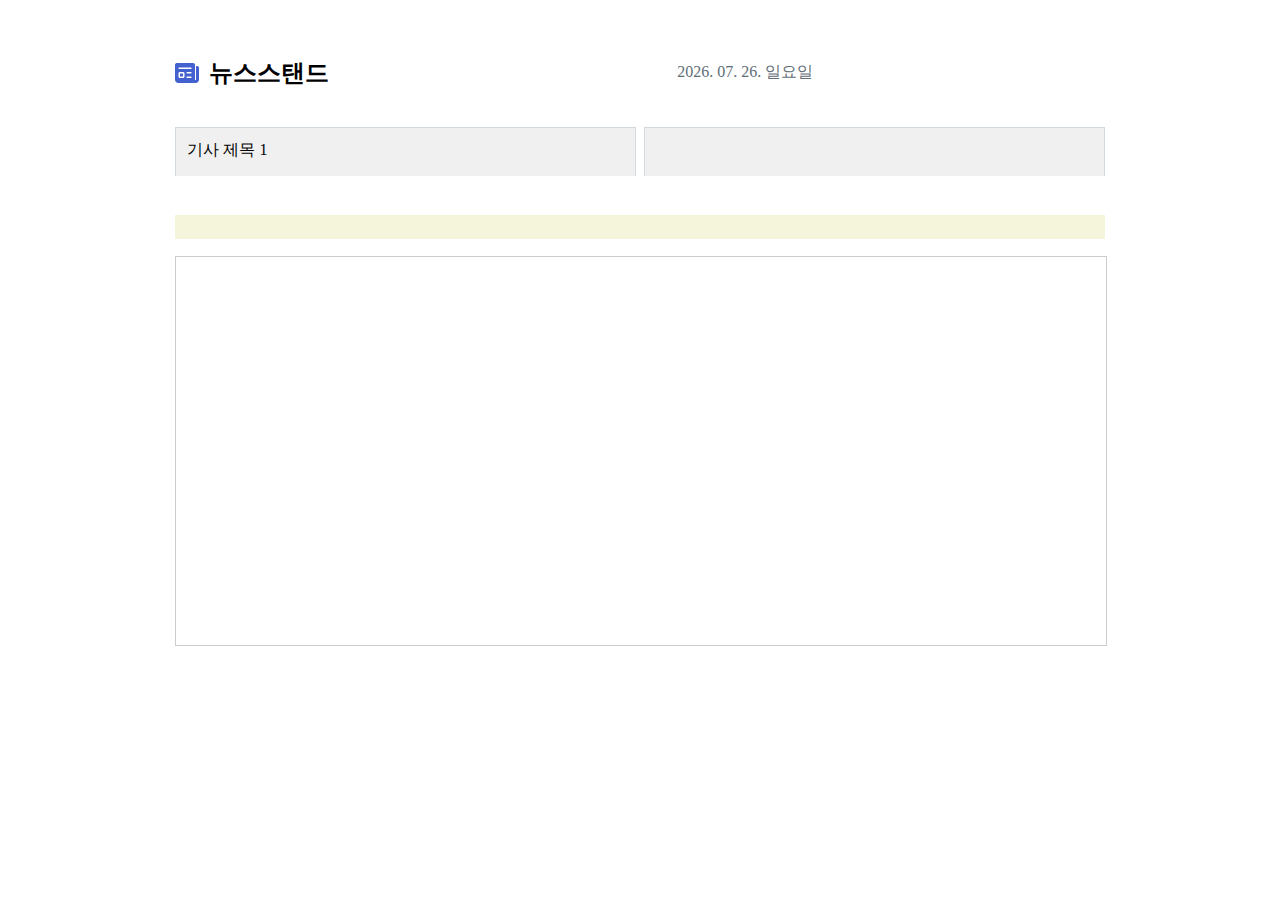
==== index.html @ 01b52c0f "Merge pull request #33 from ueriniuno/master" ====
<!DOCTYPE html>
<html lang="ko">
    <head>
        <meta charset="UTF-8">
        <meta name="viewport" content="width=device-width, initial-scale=1.0">
        <title>Cotato 10th FE Networking</title>
        <link rel="stylesheet" href="src/styles/header.css"> 
        <link rel="stylesheet" href="src/styles/layout.css">
    </head>
    <body>
        <header id="header">
            <div id="header-left"></div>
            <div id="header-right"></div>
        </header>

        <div id="rollingBar">
            <div id="rollingBar-left">
                <ul>

                </ul>
            </div>
            <div id="rollingBar-right">
                <ul>

                </ul>
            </div>
        </div>

        <div id="newsSection">
            <!-- <div id="allMedia">전체 언론사</div>
            <div id="subscribedMedia">내가 구독한 언론사</div> -->
        </div>

        <div id="gridView"></div>

        <script type="module" src="./src/index.js"></script> 
    </body>
</html>
---- src/styles/header.css ----
#header {
    height: 29px;
    margin-top: 58px;
    margin-bottom: 40px;
    display: flex;
    align-items: center;
    justify-content: space-between;
}


#header-left {
    display: flex;
    align-items: center; /*margin-left: 175px; 없앰*/
    width: 50%;
    height: 29px;
}

#header-left img {
    width: 24px;
    height: 24px;
}


#header-left h1 {
    display: flex;
    font-size: 24px;
    margin: 0;
    margin-left: 10px;
}


#header-right {
    display: flex;
    align-items: center;
    width: 60%;
    height: 29px;
}

#header-right div {
    display: flex;
    width: 140px;
    height: 22px;
    font-size: 16px;
    color: #5F6E76;

}
---- src/styles/layout.css ----
body {
    margin: 0;
    padding: 0;
    margin-left: 175px;
}

#rollingBar {
    width: 930px;
    height: 49px;
    margin-bottom: 39px;
    display: flex;
    background-color: #fff;
    justify-content: space-between;
    gap: 8px;
    overflow: hidden;
    display: flex;
}

#rollingBar-left, #rollingBar-right {
    display: flex;
    justify-content: center;
    align-items: center; 
    width: calc(50% - 4px);
    background-color: #f0f0f0;
    height: 100%;
    border: 1px solid var(--border-border-default, #D2DAE0)
}

#rollingBar-left ul,
#rollingBar-right ul {
    list-style-type: none;
    padding: 0;
    margin: 0;
    width: 95%;
    height: 50%;
    display: flex;

    position: relative;
    overflow: hidden;
}


#rollingBar-left li,
#rollingBar-right li {
    position: absolute; 
    opacity: 0; /* 안 보일 때 */
    transition: opacity 1s ease, transform 1s ease;
}

#rollingBar-left li.visible,
#rollingBar-right li.visible {
    opacity: 1; /* 보일 때 */
    transform: translateY(0);
    animation: rollUp 0.3s forwards; 
}

#rollingBar-left li.roll,
#rollingBar-right li.roll {
    transform: translateY(-100%); /* 위로 롤링 */
    opacity: 0;
    animation: rollOut 0.3s forwards;
}


@keyframes rollUp {
    from {
        transform: translateY(100%); /* 아래->위 */
        opacity: 0;
    }
    to {
        transform: translateY(0);
        opacity: 1;
    }
}

@keyframes rollOut {
    from {
        transform: translateY(0);
        opacity: 1;
    }
    to {
        transform: translateY(-100%); /* 위로 사라짐 */
        opacity: 0;
    }
}





#newsSection {
    width: 930px;
    height: 24px;
    background-color: beige;
    top: 208px;
    gap: 0px;
}

#gridView {
    width: 930px;
    height: 388px;
    top: 256px;
    border: 1px solid #ccc;
    position: absolute;
    display: grid;
    grid-template-columns: repeat(3, 1fr);
}
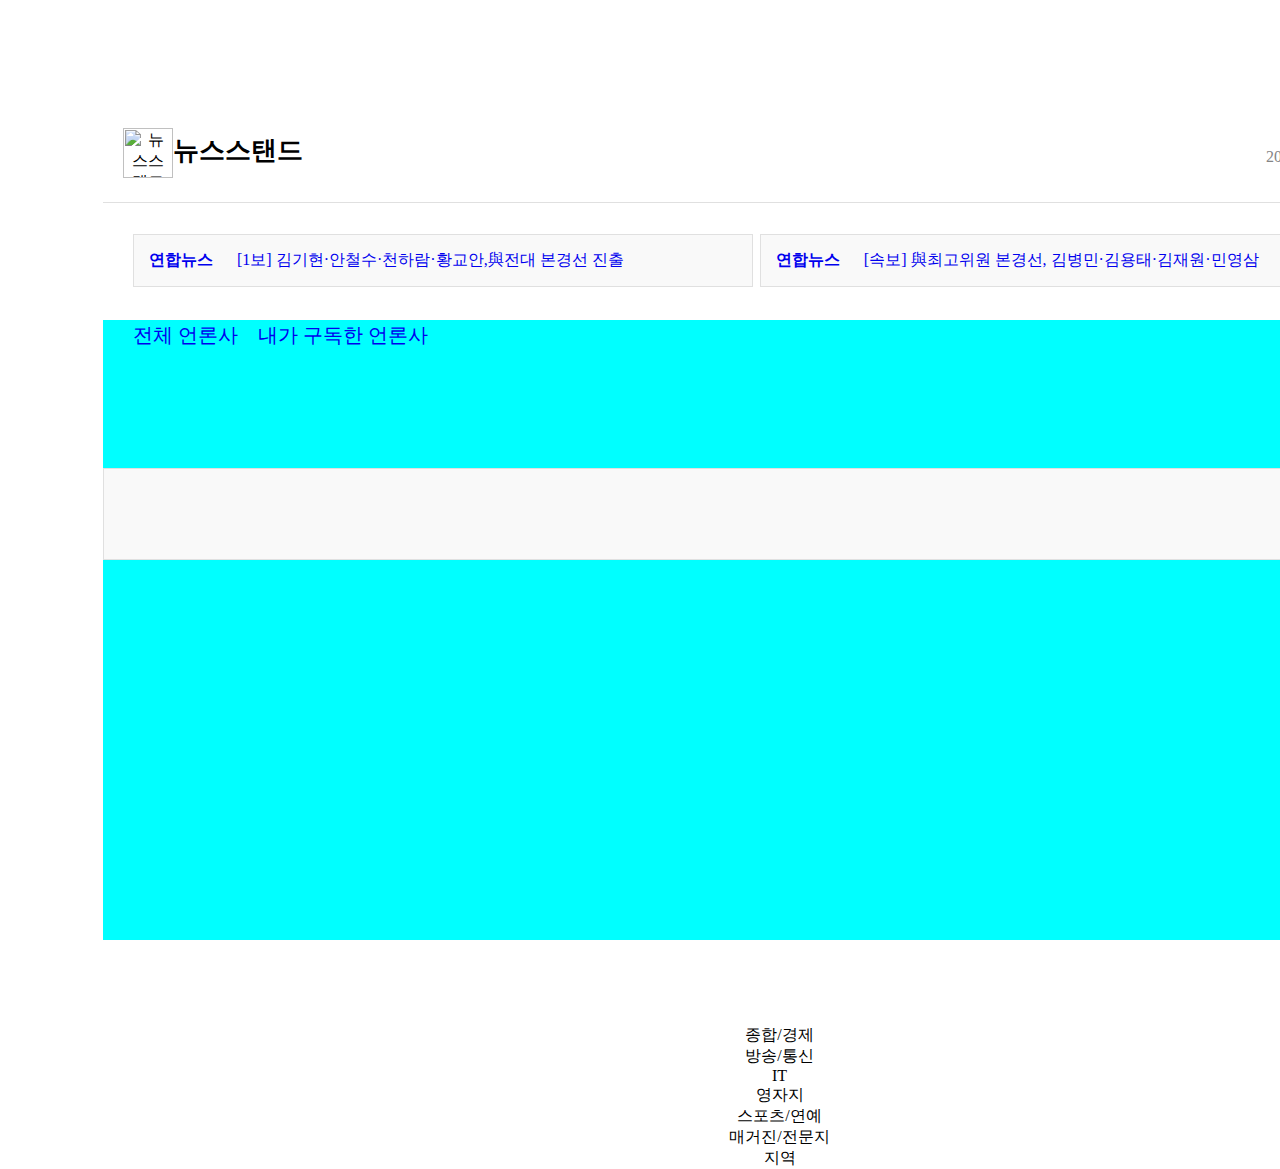
==== commit 8434c614: "배치 수정 전" ====
--- a/index.html
+++ b/index.html
@@ -1,38 +1,91 @@
-<!DOCTYPE html>
-<html lang="ko">
-    <head>
-        <meta charset="UTF-8">
-        <meta name="viewport" content="width=device-width, initial-scale=1.0">
-        <title>Cotato 10th FE Networking</title>
-        <link rel="stylesheet" href="src/styles/header.css"> 
-        <link rel="stylesheet" href="src/styles/layout.css">
-    </head>
-    <body>
-        <header id="header">
-            <div id="header-left"></div>
-            <div id="header-right"></div>
-        </header>
+<html lang="ko"></html>
+<head>
+  <meta charset="UTF-8">
+  <meta http-equiv="X-UA-Compatible" content="IE=edge">
+  <meta name="viewport" content="width=device-width, initial-scale=1.0">
+  <link rel="shortcut icon" type="image/x-icon" href="/favicon.ico">
+  <link href='style.css' rel='stylesheet'>
+  <title>NAVER Newsstand</title>
+</head>
+<body>
 
-        <div id="rollingBar">
-            <div id="rollingBar-left">
-                <ul>
+  <div id="newsstand">
+    <div id="newsstand-header">
+      <div class="left-content">
+        <img src="/icon.png" class="news-icon" alt="뉴스스탠드 아이콘">
+        <a href="#" class="bold">뉴스스탠드</a>
+      </div>
+      <div class="right-content">
+        <a href="#" class="date">2024.09.24.화요일</a>
+      </div>
+    </div>
 
-                </ul>
-            </div>
-            <div id="rollingBar-right">
-                <ul>
+    <div id="newsstand-gray">
+      <div id="content" class="left">
+        <a href="#" class="bold">연합뉴스</a>
+        <a href="#" class="underline">[1보] 김기현·안철수·천하람·황교안,與전대 본경선 진출</a>
+      </div>
+      <div id="content" class="right">
+        <a href="#" class="bold">연합뉴스</a>
+        <a href="#" class="underline">[속보] 與최고위원 본경선, 김병민·김용태·김재원·민영삼</a>
+      </div>
+    </div>
 
-                </ul>
-            </div>
+    <div id="mediacontent">
+      <div id="mediaheader">
+        <div class="left-content">
+          <a href="#" id="all">전체 언론사</a>
+          <a href="#" id="subscribed">내가 구독한 언론사</a>
         </div>
+        <div class="right-content">
+          <button class="view_list"><span>목록보기</span></button>
+          <button class="view_grid"><span>격자보기</span></button>
+        </div>
+      </div>
 
-        <div id="newsSection">
-            <!-- <div id="allMedia">전체 언론사</div>
-            <div id="subscribedMedia">내가 구독한 언론사</div> -->
-        </div>
-
-        <div id="gridView"></div>
-
-        <script type="module" src="./src/index.js"></script> 
-    </body>
+      <div id="newsstand-grid">
+        <div><img src="/MediaCompany/1.png" alt="언론사"></div>
+        <div><img src="/MediaCompany/2.png" alt="언론사"></div>
+        <div><img src="/MediaCompany/3.png" alt="언론사"></div>
+        <div><img src="/MediaCompany/4.png" alt="언론사"></div>
+        <div><img src="/MediaCompany/5.png" alt="언론사"></div>
+        <div><img src="/MediaCompany/6.png" alt="언론사"></div>
+        <div><img src="/MediaCompany/7.png" alt="언론사"></div>
+        <div><img src="/MediaCompany/8.png" alt="언론사"></div>
+        <div><img src="/MediaCompany/9.png" alt="언론사"></div>
+        <div><img src="/MediaCompany/10.png" alt="언론사"></div>
+        <div><img src="/MediaCompany/11.png" alt="언론사"></div>
+        <div><img src="/MediaCompany/12.png" alt="언론사"></div>
+        <div><img src="/MediaCompany/13.png" alt="언론사"></div>
+        <div><img src="/MediaCompany/14.png" alt="언론사"></div>
+        <div><img src="/MediaCompany/15.png" alt="언론사"></div>
+        <div><img src="/MediaCompany/16.png" alt="언론사"></div>
+        <div><img src="/MediaCompany/17.png" alt="언론사"></div>
+        <div><img src="/MediaCompany/18.png" alt="언론사"></div>
+        <div><img src="/MediaCompany/19.png" alt="언론사"></div>
+        <div><img src="/MediaCompany/20.png" alt="언론사"></div>
+        <div><img src="/MediaCompany/21.png" alt="언론사"></div>
+        <div><img src="/MediaCompany/22.png" alt="언론사"></div>
+        <div><img src="/MediaCompany/23.png" alt="언론사"></div>
+        <div><img src="/MediaCompany/24.png" alt="언론사"></div>
+      </div>
+    </div>
+    <div id="listcontent"></div>
+      <nav>
+        <ul>
+          <li><a>종합/경제</a></li>
+          <li><a>방송/통신</a></li>
+          <li><a>IT</a></li>
+          <li><a>영자지</a></li>
+          <li><a>스포츠/연예</a></li>
+          <li><a>매거진/전문지</a></li>
+          <li><a>지역</a></li>
+        </ul>
+      </nav>
+      <div id="content">
+        
+      </div>
+    </div>
+  </div>
+</body>
 </html>--- a/style.css
+++ b/style.css
@@ -0,0 +1,199 @@
+html, body {
+  margin: 0;
+  padding: 0;
+}
+#newsstand {
+  width: 1715px;
+  height: 968px;
+  flex-shrink: 0;
+  text-align: center; 
+  display: inline-block;
+  margin-top: 56;
+  margin-bottom: 56;
+  margin-left: -98;
+  margin-right: -99;
+  position: relative; /* 자식 요소가 absolute로 배치될 수 있도록 함 */
+}
+#newsstand a:visited {
+  color: inherit;
+}
+#newsstand a{
+  text-decoration: none;
+}
+
+
+
+#newsstand-header {
+  width: 1307px;
+  height: 104px;
+  margin-top: 42px;
+  margin-left: 201px;
+  margin-right: 207px;
+  margin-bottom: 822px;
+  flex-shrink: 0;
+  display: flex;
+  justify-content: space-between;
+  align-items: center;
+  border-bottom: 1px solid #e0e0e0;
+  background-color: #fff;
+}
+#newsstand-header .left-content {
+  justify-content: flex-start;
+  display: flex;
+  align-items: center;
+}
+#newsstand-header .bold{
+  font-weight: bold;
+  color: black;
+  font-size: 1.6rem;
+}
+#newsstand-header .left-content .news-icon{
+  margin-left: 20;
+  margin-top: 5;
+  height: auto;
+}
+#newsstand-header .right-content {
+  justify-content: flex-end;
+  margin-right: 20;
+  margin-top: 15;
+  display: flex;
+  align-items: center;
+}
+#newsstand-header .date{
+  font-size: 1rem;
+  color: #858585;
+}
+
+
+
+#newsstand-gray {
+  width: 1307px;
+  height: 104px;
+  position: absolute; /* 부모 요소에 대해 절대 위치 */
+  flex-shrink: 0;
+  text-align: center; 
+  /*background-color: aqua;*/
+  top: 152;
+  left: 201;
+  right: 207;
+  bottom: 712;
+  display: flex; /* Flexbox를 사용하여 가로 정렬 */
+  justify-content: space-between; /* 두 요소 사이에 공간을 배분 */
+  align-items: center; /* 세로 축에서 중앙 정렬 */
+}
+#newsstand-gray #content{
+  text-align: left;
+  border: 1px solid #e0e0e0; /* 박스를 위한 테두리 */
+  padding: 15px; /* 내부 여백을 설정하여 텍스트와 박스 사이에 공간을 만듦 */
+  background-color: #f9f9f9; /* 배경 색상 설정 (연한 회색) */
+  width: 45%; /* 항목의 너비를 설정하여 두 항목이 균등하게 배치되도록 함 */
+}
+#newsstand-gray .left{
+  margin-left: 30;
+}
+#newsstand-gray .right{
+  margin-right: 30;
+}
+#newsstand-gray .bold{
+  font-weight: bold;
+}
+#newsstand-gray .underline {
+  text-decoration: none;
+  margin-left: 20;
+}
+#newsstand-gray .underline:hover {
+  text-decoration: underline;
+}
+
+#mediacontent {
+  width: 1305px;
+  height: 620px;
+  flex-shrink: 0;
+  position: absolute;
+  text-align: center; 
+  display: inline-block;
+  top: 264;
+  left: 201;
+  right: 209;
+  bottom: 84;
+  background-color: aqua;
+}
+#mediaheader {
+  display: flex; /* Flexbox로 자식 요소를 가로로 배치 */
+  justify-content: space-between; /* 좌우로 요소 배치 및 간격 설정 */
+  align-items: center; /* 세로 중앙 정렬 */
+}
+#mediacontent .left-content {
+  justify-content: flex-start;
+  display: flex;
+  align-items: center;
+  margin-left: 30;
+  font-size: 20;
+
+}
+#mediacontent .right-content {
+  justify-content: flex-end;
+  display: flex;
+  align-items: center;
+  margin-right: 30;
+}
+#subscribed {
+  margin-left: 20;
+}
+.view_grid {
+  margin-left: 20;
+  background-image: url('/view_grid.png'); /* 배경 이미지 설정 */
+  background-size: cover; /* 이미지를 버튼 크기에 맞춤 */
+  width: 30px; /* 버튼의 너비 설정 */
+  height: 30px; /* 버튼의 높이 설정 */
+  border: none; /* 기본 버튼 테두리 제거 */
+  color: transparent; /* 텍스트 숨김 */
+  font-size: 0; /* 텍스트 크기 숨김 */
+}
+.view_list {
+  background-image: url('/view_list.png'); /* 배경 이미지 설정 */
+  background-size: cover; /* 이미지를 버튼 크기에 맞춤 */
+  width: 30px; /* 버튼의 너비 설정 */
+  height: 30px; /* 버튼의 높이 설정 */
+  border: none; /* 기본 버튼 테두리 제거 */
+  color: transparent; /* 텍스트 숨김 */
+  font-size: 0; /* 텍스트 크기 숨김 */
+}
+
+
+
+
+
+#newsstand-grid {
+  display: none; /* 그리드 잠깐 숨기기 */
+  height : 450px;
+  width : 1245px;
+  grid-template-rows: 112.5px 112.5px 112.5px 112.5px;
+  grid-template-columns: 207.5px 207.5px 207.5px 207.5px 207.5px 207.5px;
+  margin-top: 30;
+  margin-left: 30;
+  /*background-color: aqua;*/
+}
+#newsstand-grid div {
+  border: 1px solid #ccc; /* 각 셀에 회색 테두리 추가 */
+  width: 100%;  /* 셀이 부모 컨테이너에서 차지하는 전체 너비 */
+  height: 100%; /* 셀이 부모 컨테이너에서 차지하는 전체 높이 */
+  display: flex;
+  align-items: center; /* 세로 중앙 정렬 */
+  justify-content: center; /* 가로 중앙 정렬 */
+}
+.news-icon {
+  width: 50px; 
+  height: 50px;
+}
+
+#listcontent{
+  position: absolute;
+  width: 1247px;
+  height: 60px;
+  border: 1px solid #e0e0e0; /* 박스를 위한 테두리 */
+  padding: 15px; /* 내부 여백을 설정하여 텍스트와 박스 사이에 공간을 만듦 */
+  background-color: #f9f9f9; /* 배경 색상 설정 (연한 회색) */
+  margin-top: -557;
+  margin-left: 201;
+}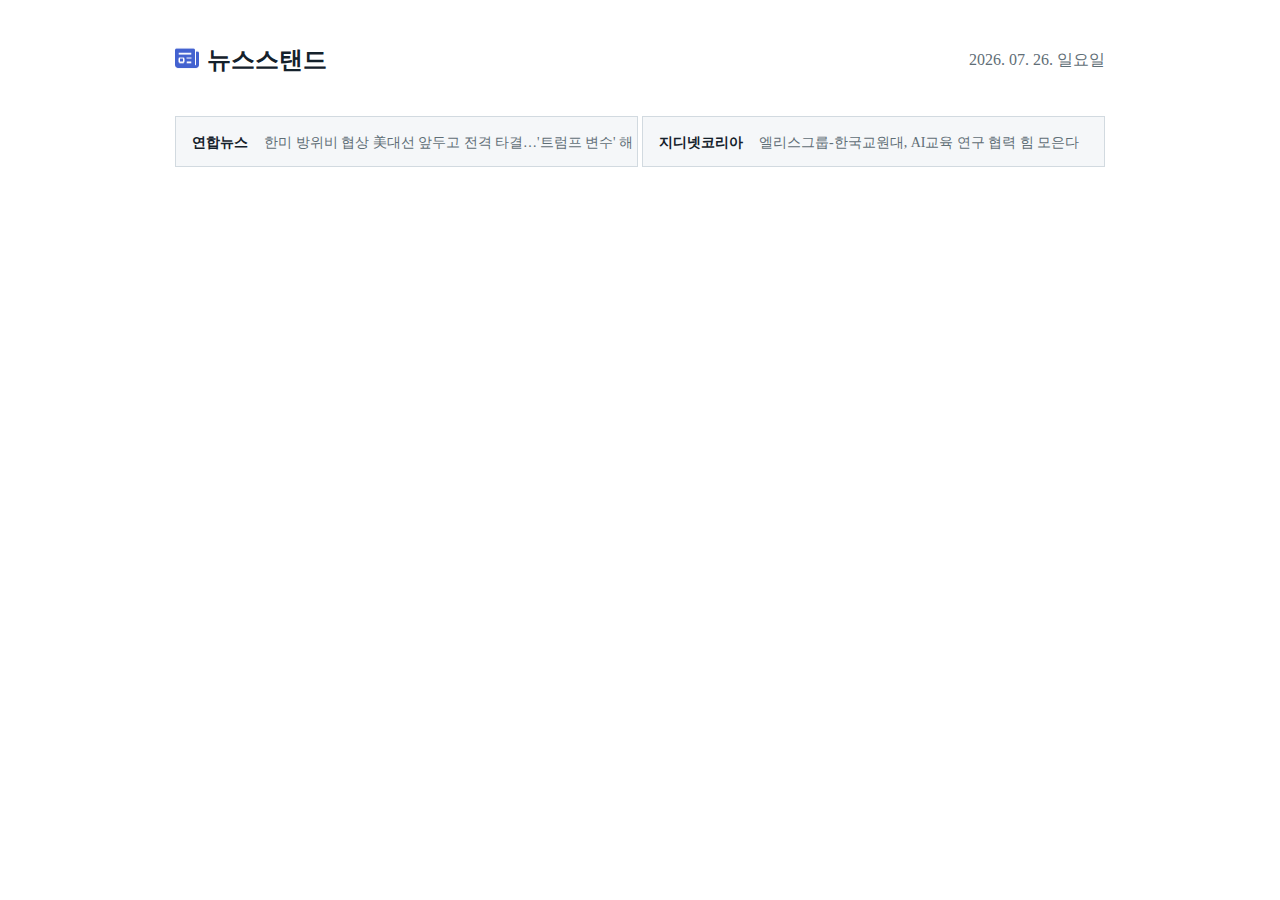
==== commit 195d8023: "Merge pull request #39 from siiion/master" ====
--- a/index.html
+++ b/index.html
@@ -1,91 +1,28 @@
-<html lang="ko"></html>
-<head>
-  <meta charset="UTF-8">
-  <meta http-equiv="X-UA-Compatible" content="IE=edge">
-  <meta name="viewport" content="width=device-width, initial-scale=1.0">
-  <link rel="shortcut icon" type="image/x-icon" href="/favicon.ico">
-  <link href='style.css' rel='stylesheet'>
-  <title>NAVER Newsstand</title>
-</head>
-<body>
-
-  <div id="newsstand">
-    <div id="newsstand-header">
-      <div class="left-content">
-        <img src="/icon.png" class="news-icon" alt="뉴스스탠드 아이콘">
-        <a href="#" class="bold">뉴스스탠드</a>
+<!DOCTYPE html>
+<html lang="ko">
+  <head>
+    <meta charset="UTF-8" />
+    <title>10th-FE-Networking-1</title>
+    <link rel="stylesheet" href="src/css/style.css" />
+  </head>
+  <body>
+    <header>
+      <div class="logo-title">
+        <div class="logo">
+          <img src="src/assets/images/newspaper.png" alt="logo" />
+        </div>
+        <div class="title">뉴스스탠드</div>
       </div>
-      <div class="right-content">
-        <a href="#" class="date">2024.09.24.화요일</a>
+      <div class="date" id="current-date"></div>
+    </header>
+    <section class="auto-rolling-news-bar">
+      <div class="auto-rolling-news">
+        <ul id="news-1-contents"></ul>
       </div>
-    </div>
-
-    <div id="newsstand-gray">
-      <div id="content" class="left">
-        <a href="#" class="bold">연합뉴스</a>
-        <a href="#" class="underline">[1보] 김기현·안철수·천하람·황교안,與전대 본경선 진출</a>
+      <div class="auto-rolling-news">
+        <ul id="news-2-contents"></ul>
       </div>
-      <div id="content" class="right">
-        <a href="#" class="bold">연합뉴스</a>
-        <a href="#" class="underline">[속보] 與최고위원 본경선, 김병민·김용태·김재원·민영삼</a>
-      </div>
-    </div>
-
-    <div id="mediacontent">
-      <div id="mediaheader">
-        <div class="left-content">
-          <a href="#" id="all">전체 언론사</a>
-          <a href="#" id="subscribed">내가 구독한 언론사</a>
-        </div>
-        <div class="right-content">
-          <button class="view_list"><span>목록보기</span></button>
-          <button class="view_grid"><span>격자보기</span></button>
-        </div>
-      </div>
-
-      <div id="newsstand-grid">
-        <div><img src="/MediaCompany/1.png" alt="언론사"></div>
-        <div><img src="/MediaCompany/2.png" alt="언론사"></div>
-        <div><img src="/MediaCompany/3.png" alt="언론사"></div>
-        <div><img src="/MediaCompany/4.png" alt="언론사"></div>
-        <div><img src="/MediaCompany/5.png" alt="언론사"></div>
-        <div><img src="/MediaCompany/6.png" alt="언론사"></div>
-        <div><img src="/MediaCompany/7.png" alt="언론사"></div>
-        <div><img src="/MediaCompany/8.png" alt="언론사"></div>
-        <div><img src="/MediaCompany/9.png" alt="언론사"></div>
-        <div><img src="/MediaCompany/10.png" alt="언론사"></div>
-        <div><img src="/MediaCompany/11.png" alt="언론사"></div>
-        <div><img src="/MediaCompany/12.png" alt="언론사"></div>
-        <div><img src="/MediaCompany/13.png" alt="언론사"></div>
-        <div><img src="/MediaCompany/14.png" alt="언론사"></div>
-        <div><img src="/MediaCompany/15.png" alt="언론사"></div>
-        <div><img src="/MediaCompany/16.png" alt="언론사"></div>
-        <div><img src="/MediaCompany/17.png" alt="언론사"></div>
-        <div><img src="/MediaCompany/18.png" alt="언론사"></div>
-        <div><img src="/MediaCompany/19.png" alt="언론사"></div>
-        <div><img src="/MediaCompany/20.png" alt="언론사"></div>
-        <div><img src="/MediaCompany/21.png" alt="언론사"></div>
-        <div><img src="/MediaCompany/22.png" alt="언론사"></div>
-        <div><img src="/MediaCompany/23.png" alt="언론사"></div>
-        <div><img src="/MediaCompany/24.png" alt="언론사"></div>
-      </div>
-    </div>
-    <div id="listcontent"></div>
-      <nav>
-        <ul>
-          <li><a>종합/경제</a></li>
-          <li><a>방송/통신</a></li>
-          <li><a>IT</a></li>
-          <li><a>영자지</a></li>
-          <li><a>스포츠/연예</a></li>
-          <li><a>매거진/전문지</a></li>
-          <li><a>지역</a></li>
-        </ul>
-      </nav>
-      <div id="content">
-        
-      </div>
-    </div>
-  </div>
-</body>
-</html>+    </section>
+    <script type="module" src="src/js/app.js"></script>
+  </body>
+</html>
--- a/src/css/style.css
+++ b/src/css/style.css
@@ -0,0 +1,104 @@
+header {
+  width: 930px;
+  height: 104px;
+  margin: 4px auto;
+  display: flex;
+  justify-content: space-between;
+  align-items: center;
+}
+
+.logo-title {
+  display: flex;
+  align-items: center;
+}
+
+.logo img {
+  width: 24px;
+  height: 24px;
+  margin-right: 8px;
+}
+
+.title {
+  color: #14212b;
+  font-size: 24px;
+  font-style: normal;
+  font-weight: 700;
+  line-height: normal;
+}
+
+.date {
+  color: #5f6e76;
+  font-size: 16px;
+  font-style: normal;
+  font-weight: 500;
+  line-height: 22px;
+}
+
+.auto-rolling-news-bar {
+  display: flex;
+  margin: 0 auto;
+  width: 930px;
+  height: 49px;
+  justify-content: space-between;
+}
+
+.auto-rolling-news {
+  display: flex;
+  width: 461px;
+  height: 49px;
+  background-color: #f5f7f9;
+  border: 1px solid #d2dae0;
+  overflow: hidden;
+  flex-direction: column;
+}
+
+.auto-rolling-news ul {
+  position: relative;
+  list-style: none;
+  padding-left: 16px;
+  height: 49px;
+  overflow: hidden;
+}
+
+.auto-rolling-news li {
+  position: absolute;
+  top: 51px;
+  left: 0;
+  width: 100%;
+  height: 51px;
+  transition: top 0.5s ease;
+}
+
+.auto-rolling-news li.current {
+  top: 0;
+}
+
+.auto-rolling-news li.prev {
+  top: 49px;
+}
+
+.auto-rolling-news li.next {
+  top: -49px;
+}
+
+.press {
+  color: #14212b;
+  font-size: 14px;
+  font-style: normal;
+  font-weight: 700;
+  line-height: normal;
+  margin-left: 16px;
+}
+
+.headline {
+  color: #5f6e76;
+  font-size: 14px;
+  font-style: normal;
+  font-weight: 500;
+  line-height: normal;
+  margin-left: 16px;
+}
+
+.underline {
+  text-decoration: underline;
+}
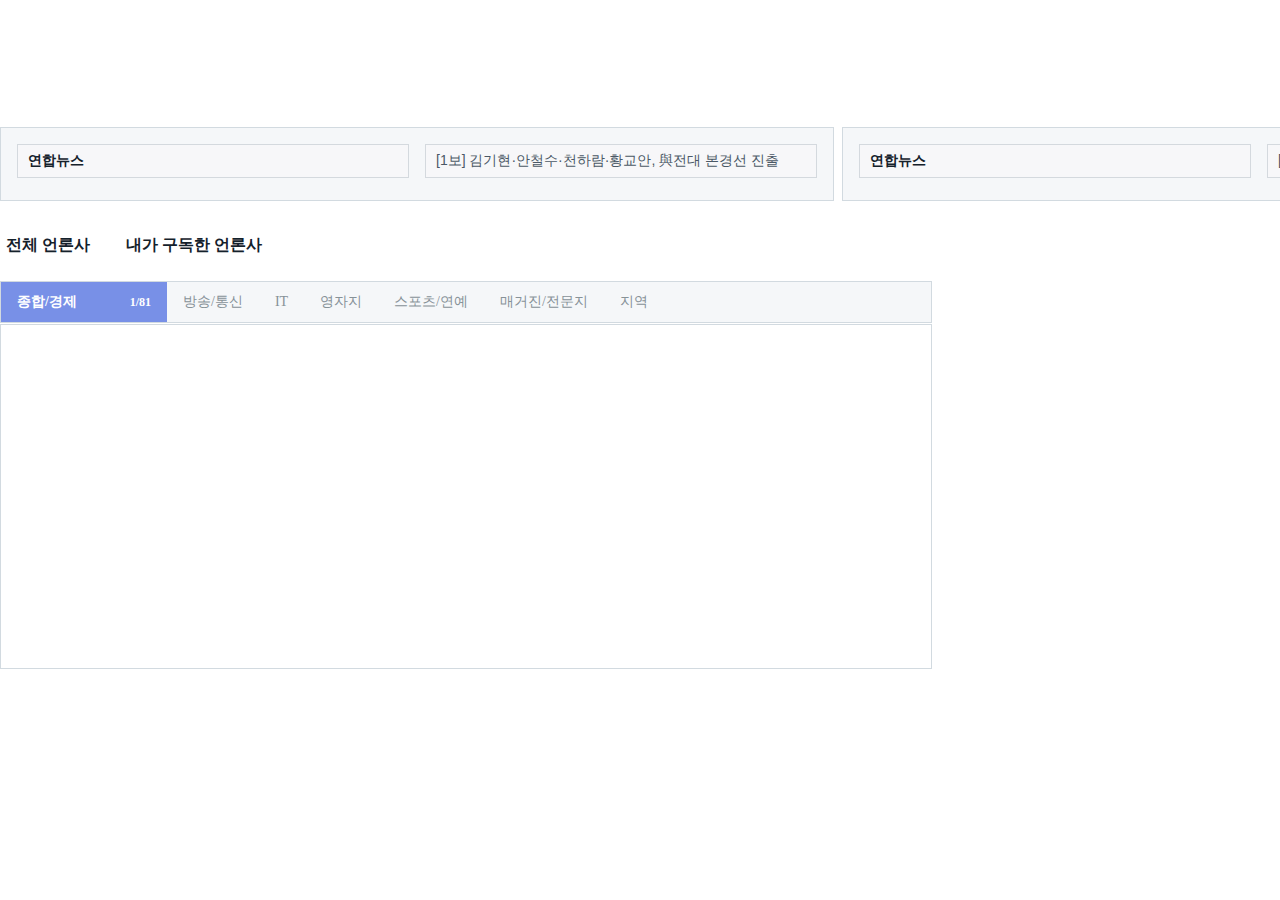
==== commit 6d4590df: "Merge pull request #40 from ahnsui/master" ====
--- a/index.html
+++ b/index.html
@@ -1,28 +1,39 @@
 <!DOCTYPE html>
-<html lang="ko">
+<html lang="en">
   <head>
     <meta charset="UTF-8" />
-    <title>10th-FE-Networking-1</title>
-    <link rel="stylesheet" href="src/css/style.css" />
+    <meta name="viewport" content="width=device-width, initial-scale=1.0" />
+    <link rel="stylesheet" href="src/styles/main.css" />
+    <link rel="stylesheet" href="src/styles/components.css" />
+    <title>Newsstand Clone Coding Project</title>
   </head>
+
   <body>
-    <header>
-      <div class="logo-title">
-        <div class="logo">
-          <img src="src/assets/images/newspaper.png" alt="logo" />
+    <div id="container">
+      <header id="header">
+        <div id="iconTitleWrapper"></div>
+        <div id="dateWrapper"></div>
+      </header>
+
+      <section class="newsBarWrapper">
+        <article id="newsBar1"></article>
+        <article id="newsBar2"></article>
+      </section>
+
+      <div id="contentHeader">
+        <div id="tabWrapper"></div>
+        <div id="viewerWrapper"></div>
+      </div>
+
+      <section id="newsListWrapper">
+        <div id="fieldTabWrapper"></div>
+        <div id="pressNews">
+          <article id="pressInfo"></article>
+          <article id="news"></article>
         </div>
-        <div class="title">뉴스스탠드</div>
-      </div>
-      <div class="date" id="current-date"></div>
-    </header>
-    <section class="auto-rolling-news-bar">
-      <div class="auto-rolling-news">
-        <ul id="news-1-contents"></ul>
-      </div>
-      <div class="auto-rolling-news">
-        <ul id="news-2-contents"></ul>
-      </div>
-    </section>
-    <script type="module" src="src/js/app.js"></script>
+      </section>
+    </div>
+
+    <script type="module" src="index.js"></script>
   </body>
 </html>
--- a/src/styles/main.css
+++ b/src/styles/main.css
@@ -0,0 +1,19 @@
+@import url("header.css");
+@import url("list.css");
+@import url("headLine.css");
+
+#app {
+    width: 100vw;
+    height: 100vh;
+    margin: 0;
+    padding: 0;
+    display: flex;
+    flex-direction: column;
+    justify-content: center;
+    align-items: center;
+    gap: 10px;
+}
+body {
+    margin: 0px;
+    display: flex;
+}--- a/src/styles/components.css
+++ b/src/styles/components.css
@@ -0,0 +1,225 @@
+/* header */
+#header {
+  display: flex;
+  justify-content: space-between;
+  align-items: center;
+  margin: 58px 0 40px 0;
+}
+
+#iconTitleWrapper {
+  display: inline-flex;
+  align-items: center;
+  gap: 8px;
+}
+
+#iconTitleWrapper img {
+  width: 24px;
+  height: 24px;
+  flex-shrink: 0;
+}
+
+#iconTitleWrapper h2 {
+  color: #14212b;
+
+  /* display-bold24 */
+  font-family: "Pretendard Variable";
+  font-size: 24px;
+  font-style: normal;
+  font-weight: 700;
+  line-height: normal;
+  margin: 0;
+}
+
+#dateWrapper h3 {
+  color: #5f6e76;
+
+  /* display-medium16 */
+  font-family: "Pretendard Variable";
+  font-size: 16px;
+  font-style: normal;
+  font-weight: 500;
+  line-height: 22px; /* 137.5% */
+  margin: 0;
+}
+
+/* newsBar */
+.newsBarWrapper {
+  display: flex;
+  align-items: flex-start;
+  gap: 8px;
+  margin-bottom: 32px;
+  cursor: pointer;
+}
+
+#newsBar1,
+#newsBar2 {
+  display: flex;
+  padding: 16px;
+  align-items: flex-start;
+  gap: 16px;
+  flex: 1 0 0;
+
+  border: 1px solid #d2dae0;
+  background-color: #f5f7f9;
+
+  /* display-bold14 */
+  font-family: "Pretendard Variable";
+  font-size: 14px;
+  font-style: normal;
+  line-height: normal;
+
+  color: #4b5966;
+}
+
+#newsCompany {
+  color: #14212b;
+  font-weight: 700;
+}
+
+#newsBarTitle {
+  font-weight: 500;
+}
+
+#newsBarTitle:hover {
+  text-decoration-line: underline;
+}
+
+/* contentHeader */
+#contentHeader {
+  display: flex;
+  justify-content: space-between;
+  align-items: center;
+  height: 24px;
+  margin-bottom: 24px;
+}
+
+#tabWrapper {
+  display: flex;
+  align-items: center;
+  gap: 24px;
+}
+
+#tabWrapper button {
+  color: #14212b;
+
+  /* selected-bold16 */
+  font-family: "Pretendard Variable";
+  font-size: 16px;
+  font-style: normal;
+  font-weight: 700;
+  line-height: normal;
+
+  background: none;
+  border: none;
+}
+
+#viewerWrapper {
+  display: flex;
+  justify-content: center;
+  align-items: flex-start;
+  gap: 8px;
+}
+
+/* newsThumb */
+#newsListWrapper {
+  display: flex;
+  height: 388px;
+  flex-direction: column;
+  align-items: flex-start;
+  gap: 1px;
+  flex-shrink: 0;
+}
+
+#fieldTabWrapper {
+  display: flex;
+  width: 930px;
+  height: 8px;
+  padding: 16px 0px;
+  align-items: center;
+  border: 1px solid #d2dae0;
+  background-color: #f5f7f9;
+}
+
+#categoryBtn {
+  cursor: pointer;
+
+  display: flex;
+  height: 40px;
+  padding: 0px 16px;
+  align-items: center;
+  gap: 8px;
+
+  color: #879298;
+
+  /* available-medium14 */
+  font-family: "Pretendard Variable";
+  font-size: 14px;
+  font-style: normal;
+  font-weight: 500;
+  line-height: normal;
+
+  background: none;
+  border: none;
+}
+
+#categoryBtn #countText {
+  display: none;
+}
+
+#categoryBtn_selected {
+  display: flex;
+  justify-content: space-between;
+  width: 166px;
+  height: 40px;
+  padding: 0px 16px;
+  align-items: center;
+  gap: 8px;
+  flex-shrink: 0;
+  background-color: #7890e7;
+  border: none;
+
+  color: #fff;
+
+  /* selected-bold14 */
+  font-family: "Pretendard Variable";
+  font-size: 14px;
+  font-style: normal;
+  font-weight: 700;
+  line-height: normal;
+}
+
+#categoryBtn_selected #countText {
+  color: #fff;
+
+  /* display-bold12 */
+  font-family: "Pretendard Variable";
+  font-size: 12px;
+  font-style: normal;
+  font-weight: 700;
+  line-height: normal;
+}
+
+#pressNews {
+  display: flex;
+  width: 882px;
+  height: 300px;
+  padding: 24px;
+  flex-direction: column;
+  align-items: flex-start;
+  gap: 16px;
+  border: 1px solid #d2dae0;
+}
+
+#pressInfo {
+  display: flex;
+  align-items: center;
+  gap: 16px;
+  align-self: stretch;
+}
+
+#news {
+  display: flex;
+  align-items: flex-start;
+  gap: 32px;
+  align-self: stretch;
+}
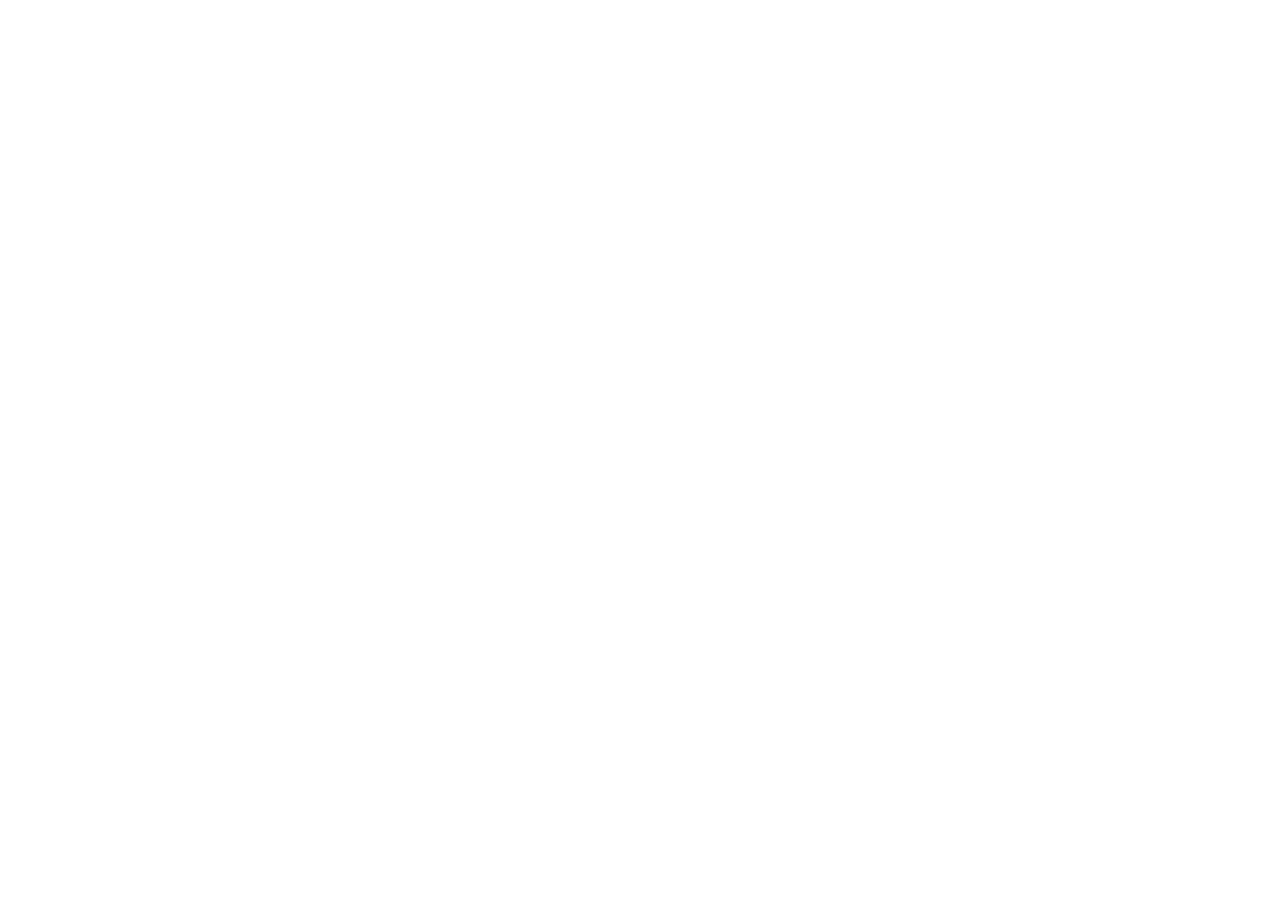
==== commit 61baa277: "Merge pull request #41 from yongaricode/master" ====
--- a/index.html
+++ b/index.html
@@ -2,38 +2,12 @@
 <html lang="en">
   <head>
     <meta charset="UTF-8" />
+    <link rel="stylesheet" href="src/styles/index.css" />
     <meta name="viewport" content="width=device-width, initial-scale=1.0" />
-    <link rel="stylesheet" href="src/styles/main.css" />
-    <link rel="stylesheet" href="src/styles/components.css" />
-    <title>Newsstand Clone Coding Project</title>
+    <title>뉴스 스탠드</title>
   </head>
-
   <body>
-    <div id="container">
-      <header id="header">
-        <div id="iconTitleWrapper"></div>
-        <div id="dateWrapper"></div>
-      </header>
-
-      <section class="newsBarWrapper">
-        <article id="newsBar1"></article>
-        <article id="newsBar2"></article>
-      </section>
-
-      <div id="contentHeader">
-        <div id="tabWrapper"></div>
-        <div id="viewerWrapper"></div>
-      </div>
-
-      <section id="newsListWrapper">
-        <div id="fieldTabWrapper"></div>
-        <div id="pressNews">
-          <article id="pressInfo"></article>
-          <article id="news"></article>
-        </div>
-      </section>
-    </div>
-
-    <script type="module" src="index.js"></script>
+    <div id="app"></div>
+    <script type="module" src="src/index.js"></script>
   </body>
 </html>
--- a/src/styles/index.css
+++ b/src/styles/index.css
@@ -0,0 +1,24 @@
+@import url("CategoryBar.css");
+@import url("Header.css");
+@import url("RollingNews.css");
+
+body {
+  width: 1280px;
+  margin: 0 auto;
+}
+
+#news-container {
+  display: flex; /* 가로로 정렬 */
+  gap: 8px;
+  width: 930px;
+  margin: 0 auto;
+  margin-bottom: 32px;
+}
+
+#news-list {
+  border: 1px solid;
+  border-color: red;
+  width: 930px;
+  margin: 0 auto;
+  height: 388px;
+}
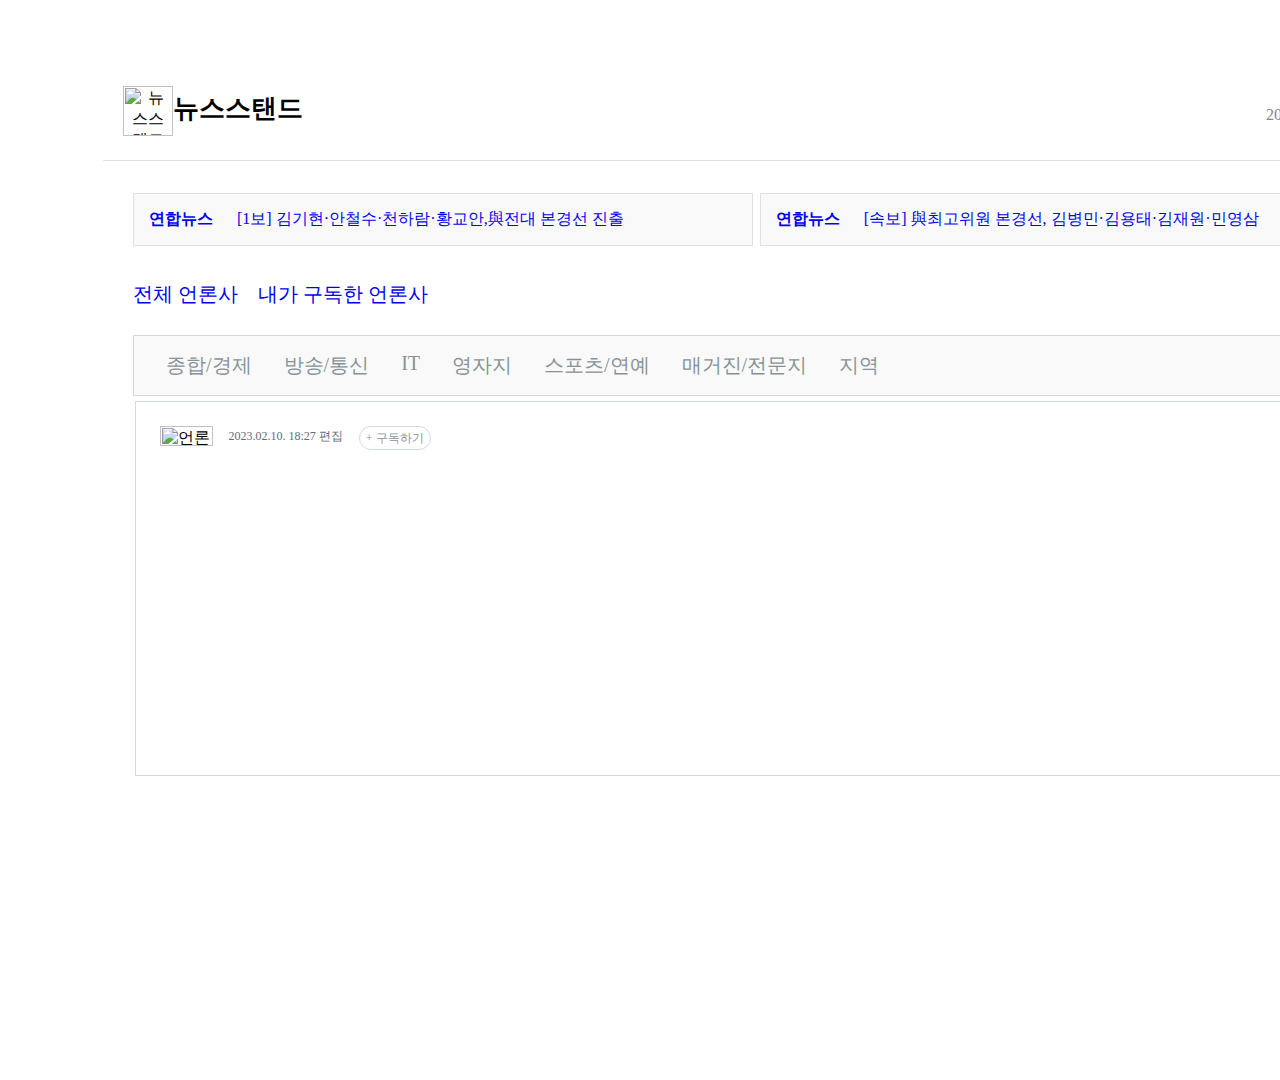
==== commit 45802b61: "리스트보기 구조 - 네비게이션 바 구현" ====
--- a/index.html
+++ b/index.html
@@ -1,13 +1,94 @@
-<!DOCTYPE html>
-<html lang="en">
-  <head>
-    <meta charset="UTF-8" />
-    <link rel="stylesheet" href="src/styles/index.css" />
-    <meta name="viewport" content="width=device-width, initial-scale=1.0" />
-    <title>뉴스 스탠드</title>
-  </head>
-  <body>
-    <div id="app"></div>
-    <script type="module" src="src/index.js"></script>
-  </body>
-</html>
+<html lang="ko"></html>
+<head>
+  <meta charset="UTF-8">
+  <meta http-equiv="X-UA-Compatible" content="IE=edge">
+  <meta name="viewport" content="width=device-width, initial-scale=1.0">
+  <link rel="shortcut icon" type="image/x-icon" href="/favicon.ico">
+  <link href='style.css' rel='stylesheet'>
+  <title>NAVER Newsstand</title>
+</head>
+<body>
+
+  <div id="newsstand">
+    <div id="newsstand-header">
+      <div class="left-content">
+        <img src="/icon.png" class="news-icon" alt="뉴스스탠드 아이콘">
+        <a href="#" class="bold">뉴스스탠드</a>
+      </div>
+      <div class="right-content">
+        <a href="#" class="date">2024.09.24.화요일</a>
+      </div>
+    </div>
+
+    <div id="newsstand-gray">
+      <div id="content" class="left">
+        <a href="#" class="bold">연합뉴스</a>
+        <a href="#" class="underline">[1보] 김기현·안철수·천하람·황교안,與전대 본경선 진출</a>
+      </div>
+      <div id="content" class="right">
+        <a href="#" class="bold">연합뉴스</a>
+        <a href="#" class="underline">[속보] 與최고위원 본경선, 김병민·김용태·김재원·민영삼</a>
+      </div>
+    </div>
+
+    <div id="mediaheader">
+      <div class="left-content">
+        <a href="#" id="all">전체 언론사</a>
+        <a href="#" id="subscribed">내가 구독한 언론사</a>
+      </div>
+      <div class="right-content">
+        <button class="view_list"><span>목록보기</span></button>
+        <button class="view_grid"><span>격자보기</span></button>
+      </div>
+    </div>
+
+    <div id="newsstand-grid">
+      <div><img src="/MediaCompany/1.png" alt="언론사"></div>
+      <div><img src="/MediaCompany/2.png" alt="언론사"></div>
+      <div><img src="/MediaCompany/3.png" alt="언론사"></div>
+      <div><img src="/MediaCompany/4.png" alt="언론사"></div>
+      <div><img src="/MediaCompany/5.png" alt="언론사"></div>
+      <div><img src="/MediaCompany/6.png" alt="언론사"></div>
+      <div><img src="/MediaCompany/7.png" alt="언론사"></div>
+      <div><img src="/MediaCompany/8.png" alt="언론사"></div>
+      <div><img src="/MediaCompany/9.png" alt="언론사"></div>
+      <div><img src="/MediaCompany/10.png" alt="언론사"></div>
+      <div><img src="/MediaCompany/11.png" alt="언론사"></div>
+      <div><img src="/MediaCompany/12.png" alt="언론사"></div>
+      <div><img src="/MediaCompany/13.png" alt="언론사"></div>
+      <div><img src="/MediaCompany/14.png" alt="언론사"></div>
+      <div><img src="/MediaCompany/15.png" alt="언론사"></div>
+      <div><img src="/MediaCompany/16.png" alt="언론사"></div>
+      <div><img src="/MediaCompany/17.png" alt="언론사"></div>
+      <div><img src="/MediaCompany/18.png" alt="언론사"></div>
+      <div><img src="/MediaCompany/19.png" alt="언론사"></div>
+      <div><img src="/MediaCompany/20.png" alt="언론사"></div>
+      <div><img src="/MediaCompany/21.png" alt="언론사"></div>
+      <div><img src="/MediaCompany/22.png" alt="언론사"></div>
+      <div><img src="/MediaCompany/23.png" alt="언론사"></div>
+      <div><img src="/MediaCompany/24.png" alt="언론사"></div>
+    </div>
+
+
+    <nav id="listcontent">
+      <ul>
+        <li><a>종합/경제</a></li>
+        <li><a>방송/통신</a></li>
+        <li><a>IT</a></li>
+        <li><a>영자지</a></li>
+        <li><a>스포츠/연예</a></li>
+        <li><a>매거진/전문지</a></li>
+        <li><a>지역</a></li>
+      </ul>
+    </nav>
+      <div id="contentbox">
+        <div id="header">
+          <img src="/MediaCompany/1.png" alt="언론사">
+          <a href="#" class="Edit_Date">2023.02.10. 18:27 편집</a>
+          <button class="subscribe"><span>+ 구독하기</span></button>
+        </div>
+      </div>
+    </div>
+  </div>
+</body>
+</html>--- a/style.css
+++ b/style.css
@@ -0,0 +1,269 @@
+html, body {
+  margin: 0;
+  padding: 0;
+}
+#newsstand {
+  width: 1715px;
+  height: 968px;
+  flex-shrink: 0;
+  text-align: center; 
+  margin-top: 56;
+  margin-bottom: 56;
+  margin-left: -98;
+  margin-right: -99;
+  display: block;
+}
+#newsstand a:visited {
+  color: inherit;
+}
+#newsstand a{
+  text-decoration: none;
+}
+
+
+
+#newsstand-header {
+  width: 1307px;
+  height: 104px;
+  margin-top: 42px;
+  margin-left: 201px;
+  margin-right: 207px;
+  margin-bottom: 6px; /*수정해보기*/
+  flex-shrink: 0;
+  display: flex;
+  justify-content: space-between;
+  align-items: center;
+  border-bottom: 1px solid #e0e0e0;
+  background-color: #fff;
+}
+#newsstand-header .left-content {
+  justify-content: flex-start;
+  display: flex;
+  align-items: center;
+}
+#newsstand-header .bold{
+  font-weight: bold;
+  color: black;
+  font-size: 1.6rem;
+}
+#newsstand-header .left-content .news-icon{
+  margin-left: 20;
+  margin-top: 5;
+  height: auto;
+}
+#newsstand-header .right-content {
+  justify-content: flex-end;
+  margin-right: 20;
+  margin-top: 15;
+  display: flex;
+  align-items: center;
+}
+#newsstand-header .date{
+  font-size: 1rem;
+  color: #858585;
+}
+
+
+
+#newsstand-gray {
+  width: 1307px;
+  height: 104px;
+  flex-shrink: 0;
+  text-align: center; 
+  /*background-color: aqua;*/
+  margin-left: 201px;
+  margin-right: 207px;
+  margin-bottom: 8px;
+  display: flex; /* Flexbox를 사용하여 가로 정렬 */
+  justify-content: space-between; /* 두 요소 사이에 공간을 배분 */
+  align-items: center; /* 세로 축에서 중앙 정렬 */
+}
+#newsstand-gray #content{
+  text-align: left;
+  border: 1px solid #e0e0e0; /* 박스를 위한 테두리 */
+  padding: 15px; /* 내부 여백을 설정하여 텍스트와 박스 사이에 공간을 만듦 */
+  background-color: #f9f9f9; /* 배경 색상 설정 (연한 회색) */
+  width: 45%; /* 항목의 너비를 설정하여 두 항목이 균등하게 배치되도록 함 */
+}
+#newsstand-gray .left{
+  margin-left: 30;
+}
+#newsstand-gray .right{
+  margin-right: 30;
+}
+#newsstand-gray .bold{
+  font-weight: bold;
+}
+#newsstand-gray .underline {
+  text-decoration: none;
+  margin-left: 20;
+}
+#newsstand-gray .underline:hover {
+  text-decoration: underline;
+}
+
+/* #mediacontent {
+  width: 1305px;
+  height: 620px;
+  flex-shrink: 0;
+  text-align: center; 
+  display: inline-block;
+  margin-left: 201;
+  margin-right: 209;
+  background-color: aqua;
+}
+*/
+
+#mediaheader {
+  display: flex; /* Flexbox로 자식 요소를 가로로 배치 */
+  justify-content: space-between; /* 좌우로 요소 배치 및 간격 설정 */
+  align-items: center; /* 세로 중앙 정렬 */
+  margin-left: 201px;
+  margin-right: 207px;
+}
+#mediaheader .left-content {
+  justify-content: flex-start;
+  display: flex;
+  align-items: center;
+  margin-left: 30;
+  font-size: 20;
+
+}
+#mediaheader .right-content {
+  justify-content: flex-end;
+  display: flex;
+  align-items: center;
+  margin-right: 30;
+}
+#subscribed {
+  margin-left: 20;
+}
+.view_grid {
+  margin-left: 20;
+  background-image: url('/view_grid.png'); /* 배경 이미지 설정 */
+  background-size: cover; /* 이미지를 버튼 크기에 맞춤 */
+  width: 30px; /* 버튼의 너비 설정 */
+  height: 30px; /* 버튼의 높이 설정 */
+  border: none; /* 기본 버튼 테두리 제거 */
+  color: transparent; /* 텍스트 숨김 */
+  font-size: 0; /* 텍스트 크기 숨김 */
+}
+.view_list {
+  background-image: url('/view_list.png'); /* 배경 이미지 설정 */
+  background-size: cover; /* 이미지를 버튼 크기에 맞춤 */
+  width: 30px; /* 버튼의 너비 설정 */
+  height: 30px; /* 버튼의 높이 설정 */
+  border: none; /* 기본 버튼 테두리 제거 */
+  color: transparent; /* 텍스트 숨김 */
+  font-size: 0; /* 텍스트 크기 숨김 */
+}
+
+
+
+
+
+#newsstand-grid {
+  display: none; /* 그리드 잠깐 숨기기 */
+  height : 450px;
+  width : 1245px;
+  grid-template-rows: 112.5px 112.5px 112.5px 112.5px;
+  grid-template-columns: 207.5px 207.5px 207.5px 207.5px 207.5px 207.5px;
+  margin-top: 30;
+  margin-left: 30;
+  /*background-color: aqua;*/
+}
+#newsstand-grid div {
+  border: 1px solid #ccc; /* 각 셀에 회색 테두리 추가 */
+  width: 100%;  /* 셀이 부모 컨테이너에서 차지하는 전체 너비 */
+  height: 100%; /* 셀이 부모 컨테이너에서 차지하는 전체 높이 */
+  display: flex;
+  align-items: center; /* 세로 중앙 정렬 */
+  justify-content: center; /* 가로 중앙 정렬 */
+}
+.news-icon {
+  width: 50px; 
+  height: 50px;
+}
+
+#listcontent{
+  width: 1280px;
+  height: 40px;
+  /*border: 1px solid #e0e0e0; /* 박스를 위한 테두리 */
+
+  /*background-color: #f9f9f9; /* 배경 색상 설정 (연한 회색) */
+  margin-top: 20;
+  margin-left: 201px;
+  margin-right: 207px;
+  text-align: center;
+  display: flex; /* Flexbox를 사용하여 가로 정렬 */
+  align-items: center; /* 세로 축에서 중앙 정렬 */
+  padding: 16px 0px;
+
+}
+#listcontent ul{
+  list-style: none; /* 기본 리스트 스타일 제거 */
+  display: flex; /* 가로로 배치 */
+  justify-content: flex-start; /*왼쪽 정렬*/
+  padding: 16px; /* 내부 여백을 설정하여 텍스트와 박스 사이에 공간을 만듦 */
+  border: 1px solid #D2DAE0;
+  background-color: #f9f9f9; /* 배경 색상 설정 (연한 회색) */
+  margin-left: 30;
+  width:100%
+}
+#listcontent li{
+  margin: 0 16px; /* 각 리스트 항목 간격 */
+  color: #879298;
+  font-family: "Pretendard Variable";
+  font-size: 20px;
+  font-style: normal;
+  font-weight: 500;
+  line-height: normal;
+}
+#contentbox{
+  border: 1px solid #D2DAE0;
+  height: 325;
+  width: 1199;
+  margin: 0 auto; /* 가로 가운데 정렬 */
+  padding: 24;
+}
+#contentbox #header{
+  display: flex; /* 가로로 배치 */
+  justify-content: flex-start; /*왼쪽 정렬*/
+  margin-bottom: 16;
+}
+#contentbox #header img{
+  width: 52.5px;
+  height: 20px;
+  flex-shrink: 0;
+  margin-right: 16px;
+}
+#contentbox #header .Edit_Date{
+  margin-right: 16px;
+  font-family: "Pretendard Variable";
+  font-size: 12px;
+  font-style: normal;
+  font-weight: 500;
+  line-height: normal;
+  color: #5F6E76;
+  margin-top: 2;
+}
+#contentbox #header .subscribe{
+  display: inline-flex;
+  height: 24px;
+  padding: 0px 6px;
+  justify-content: center;
+  align-items: center;
+  gap: 2px;
+  flex-shrink: 0;
+  border-radius: 50px;
+  border: 1px solid #D2DAE0;
+  background: #FFF;
+}
+#contentbox #header .subscribe span{
+  font-family: "Pretendard Variable";
+  font-size: 12px;
+  font-style: normal;
+  font-weight: 500;
+  line-height: normal;
+  color: #879298;
+}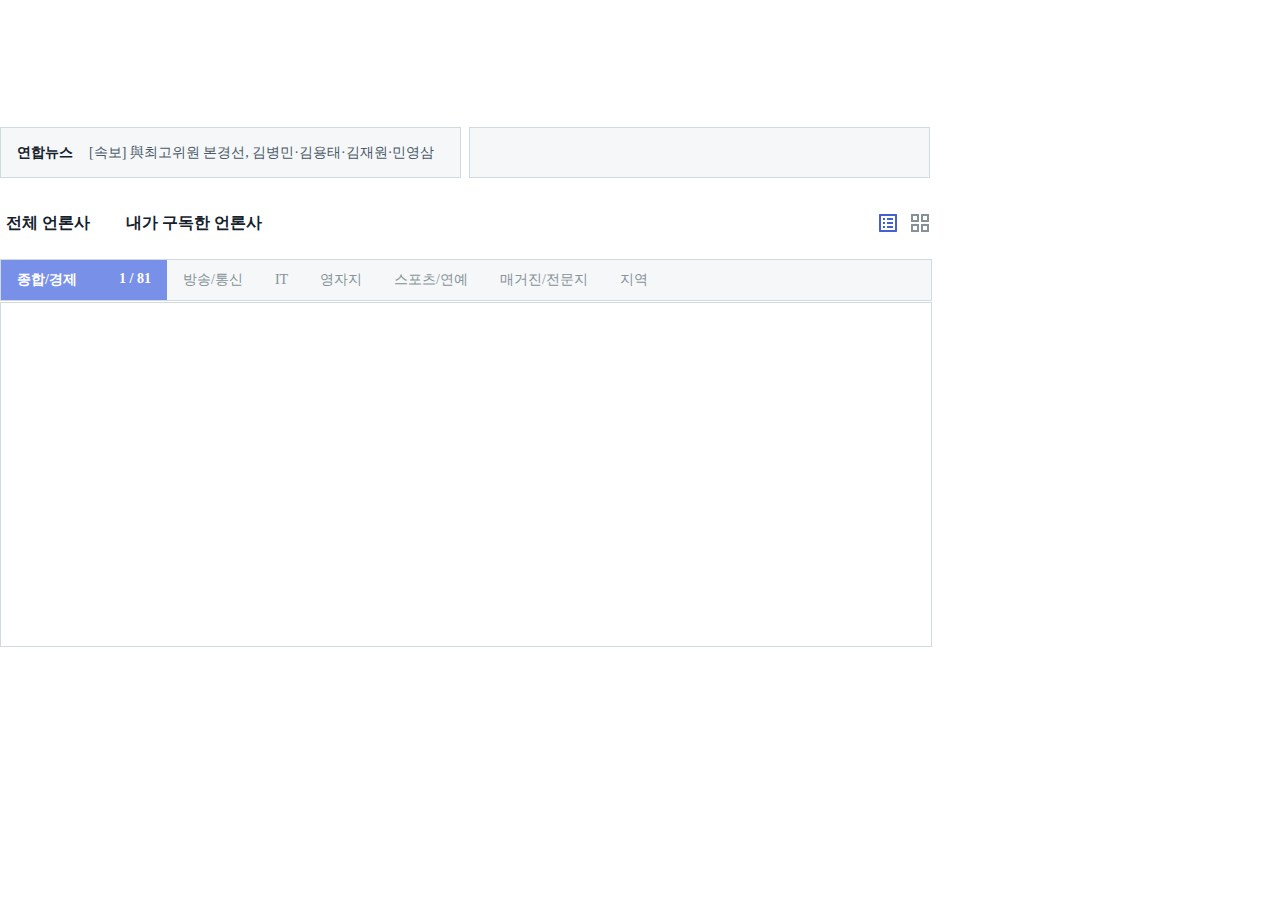
==== commit 253f3d2f: "Merge e6396fd107a96141b45b433cfbe3a484ff430fc2 into 6d4590df9e470ce7159c294c42194fd4a39dd0eb" ====
--- a/index.html
+++ b/index.html
@@ -1,94 +1,43 @@
-<html lang="ko"></html>
-<head>
-  <meta charset="UTF-8">
-  <meta http-equiv="X-UA-Compatible" content="IE=edge">
-  <meta name="viewport" content="width=device-width, initial-scale=1.0">
-  <link rel="shortcut icon" type="image/x-icon" href="/favicon.ico">
-  <link href='style.css' rel='stylesheet'>
-  <title>NAVER Newsstand</title>
-</head>
-<body>
+<!DOCTYPE html>
+<html lang="en">
+  <head>
+    <meta charset="UTF-8" />
+    <meta name="viewport" content="width=device-width, initial-scale=1.0" />
+    <link rel="stylesheet" href="src/styles/main.css" />
+    <link rel="stylesheet" href="src/styles/components.css" />
+    <title>Newsstand Clone Coding Project</title>
+  </head>
 
-  <div id="newsstand">
-    <div id="newsstand-header">
-      <div class="left-content">
-        <img src="/icon.png" class="news-icon" alt="뉴스스탠드 아이콘">
-        <a href="#" class="bold">뉴스스탠드</a>
+  <body>
+    <div id="container">
+      <header id="header">
+        <div id="iconTitleWrapper"></div>
+        <div id="dateWrapper"></div>
+      </header>
+
+      <section class="newsBarSection">
+        <div class="newsBarWrapper">
+          <ul class="newsBar1"></ul>
+        </div>
+        <div class="newsBarWrapper">
+          <ul class="newsBar2"></ul>
+        </div>
+      </section>
+
+      <div id="contentHeader">
+        <div id="tabWrapper"></div>
+        <div id="viewerWrapper"></div>
       </div>
-      <div class="right-content">
-        <a href="#" class="date">2024.09.24.화요일</a>
-      </div>
+
+      <section id="newsListWrapper">
+        <div id="fieldTabWrapper"></div>
+        <div id="pressNews">
+          <article id="pressInfo"></article>
+          <article id="news"></article>
+        </div>
+      </section>
     </div>
 
-    <div id="newsstand-gray">
-      <div id="content" class="left">
-        <a href="#" class="bold">연합뉴스</a>
-        <a href="#" class="underline">[1보] 김기현·안철수·천하람·황교안,與전대 본경선 진출</a>
-      </div>
-      <div id="content" class="right">
-        <a href="#" class="bold">연합뉴스</a>
-        <a href="#" class="underline">[속보] 與최고위원 본경선, 김병민·김용태·김재원·민영삼</a>
-      </div>
-    </div>
-
-    <div id="mediaheader">
-      <div class="left-content">
-        <a href="#" id="all">전체 언론사</a>
-        <a href="#" id="subscribed">내가 구독한 언론사</a>
-      </div>
-      <div class="right-content">
-        <button class="view_list"><span>목록보기</span></button>
-        <button class="view_grid"><span>격자보기</span></button>
-      </div>
-    </div>
-
-    <div id="newsstand-grid">
-      <div><img src="/MediaCompany/1.png" alt="언론사"></div>
-      <div><img src="/MediaCompany/2.png" alt="언론사"></div>
-      <div><img src="/MediaCompany/3.png" alt="언론사"></div>
-      <div><img src="/MediaCompany/4.png" alt="언론사"></div>
-      <div><img src="/MediaCompany/5.png" alt="언론사"></div>
-      <div><img src="/MediaCompany/6.png" alt="언론사"></div>
-      <div><img src="/MediaCompany/7.png" alt="언론사"></div>
-      <div><img src="/MediaCompany/8.png" alt="언론사"></div>
-      <div><img src="/MediaCompany/9.png" alt="언론사"></div>
-      <div><img src="/MediaCompany/10.png" alt="언론사"></div>
-      <div><img src="/MediaCompany/11.png" alt="언론사"></div>
-      <div><img src="/MediaCompany/12.png" alt="언론사"></div>
-      <div><img src="/MediaCompany/13.png" alt="언론사"></div>
-      <div><img src="/MediaCompany/14.png" alt="언론사"></div>
-      <div><img src="/MediaCompany/15.png" alt="언론사"></div>
-      <div><img src="/MediaCompany/16.png" alt="언론사"></div>
-      <div><img src="/MediaCompany/17.png" alt="언론사"></div>
-      <div><img src="/MediaCompany/18.png" alt="언론사"></div>
-      <div><img src="/MediaCompany/19.png" alt="언론사"></div>
-      <div><img src="/MediaCompany/20.png" alt="언론사"></div>
-      <div><img src="/MediaCompany/21.png" alt="언론사"></div>
-      <div><img src="/MediaCompany/22.png" alt="언론사"></div>
-      <div><img src="/MediaCompany/23.png" alt="언론사"></div>
-      <div><img src="/MediaCompany/24.png" alt="언론사"></div>
-    </div>
-
-
-    <nav id="listcontent">
-      <ul>
-        <li><a>종합/경제</a></li>
-        <li><a>방송/통신</a></li>
-        <li><a>IT</a></li>
-        <li><a>영자지</a></li>
-        <li><a>스포츠/연예</a></li>
-        <li><a>매거진/전문지</a></li>
-        <li><a>지역</a></li>
-      </ul>
-    </nav>
-      <div id="contentbox">
-        <div id="header">
-          <img src="/MediaCompany/1.png" alt="언론사">
-          <a href="#" class="Edit_Date">2023.02.10. 18:27 편집</a>
-          <button class="subscribe"><span>+ 구독하기</span></button>
-        </div>
-      </div>
-    </div>
-  </div>
-</body>
-</html>+    <script type="module" src="index.js"></script>
+  </body>
+</html>
--- a/src/styles/main.css
+++ b/src/styles/main.css
@@ -0,0 +1,19 @@
+@import url("header.css");
+@import url("list.css");
+@import url("headLine.css");
+
+#app {
+    width: 100vw;
+    height: 100vh;
+    margin: 0;
+    padding: 0;
+    display: flex;
+    flex-direction: column;
+    justify-content: center;
+    align-items: center;
+    gap: 10px;
+}
+body {
+    margin: 0px;
+    display: flex;
+}--- a/src/styles/components.css
+++ b/src/styles/components.css
@@ -0,0 +1,264 @@
+/* header */
+#header {
+  display: flex;
+  justify-content: space-between;
+  align-items: center;
+  margin: 58px 0 40px 0;
+}
+
+#iconTitleWrapper {
+  display: inline-flex;
+  align-items: center;
+  gap: 8px;
+}
+
+#iconTitleWrapper img {
+  width: 24px;
+  height: 24px;
+  flex-shrink: 0;
+}
+
+#iconTitleWrapper h2 {
+  color: #14212b;
+
+  /* display-bold24 */
+  font-family: "Pretendard Variable";
+  font-size: 24px;
+  font-style: normal;
+  font-weight: 700;
+  line-height: normal;
+  margin: 0;
+}
+
+#dateWrapper h3 {
+  color: #5f6e76;
+
+  font-family: "Pretendard Variable";
+  font-size: 16px;
+  font-style: normal;
+  font-weight: 500;
+  line-height: 22px;
+  margin: 0;
+}
+
+/* newsBar */
+.newsBarSection {
+  display: flex;
+  width: 930px;
+  align-items: flex-start;
+  gap: 8px;
+  margin-bottom: 33px;
+}
+
+.newsBarWrapper {
+  position: relative;
+  padding: 16px;
+  flex: 1 0 0;
+
+  cursor: pointer;
+  border: 1px solid #d2dae0;
+  background-color: #f5f7f9;
+  height: 17px;
+  overflow: hidden;
+}
+
+.newsBarWrapper ul {
+  font-family: "Pretendard Variable";
+  font-size: 14px;
+  font-style: normal;
+  line-height: normal;
+  color: #4b5966;
+  padding: 0;
+  font-weight: 500;
+}
+
+.newsBarWrapper a {
+  color: inherit;
+  text-decoration: none;
+}
+
+.newsBarWrapper li {
+  gap: 16px;
+  display: flex;
+  align-items: center;
+  position: absolute;
+  top: -30px;
+}
+
+.newsBarWrapper li.prev {
+  top: 60px;
+  transition: top 0.5s ease;
+}
+
+.newsBarWrapper li.current {
+  top: 16px;
+  transition: top 0.5s ease;
+}
+
+.newsBarWrapper li.next {
+  top: -30px;
+}
+
+#newsCompany {
+  color: #14212b;
+  font-weight: 700;
+}
+
+#newsBarTitle:hover {
+  text-decoration: underline;
+}
+
+/* contentHeader */
+#contentHeader {
+  display: flex;
+  justify-content: space-between;
+  align-items: center;
+  height: 24px;
+  margin-bottom: 24px;
+}
+
+#tabWrapper {
+  display: flex;
+  align-items: center;
+  gap: 24px;
+}
+
+#tabWrapper button {
+  color: #14212b;
+
+  font-family: "Pretendard Variable";
+  font-size: 16px;
+  font-style: normal;
+  font-weight: 700;
+  line-height: normal;
+
+  background: none;
+  border: none;
+}
+
+#viewerWrapper {
+  display: flex;
+  justify-content: center;
+  align-items: flex-start;
+  gap: 8px;
+}
+
+/* newsThumb */
+#newsListWrapper {
+  display: flex;
+  height: 388px;
+  flex-direction: column;
+  align-items: flex-start;
+  gap: 1px;
+  flex-shrink: 0;
+}
+
+#fieldTabWrapper {
+  display: flex;
+  width: 930px;
+  height: 8px;
+  padding: 16px 0px;
+  align-items: center;
+  border: 1px solid #d2dae0;
+  background-color: #f5f7f9;
+}
+
+#categoryWrapper {
+  display: flex;
+  height: 40px;
+  padding: 0px 16px;
+  align-items: center;
+  gap: 8px;
+  transition: all 0.4s ease;
+}
+
+#categoryBtn {
+  cursor: pointer;
+  display: flex;
+  border: none;
+  background-color: transparent;
+  padding: 0;
+
+  color: #879298;
+
+  font-family: "Pretendard Variable";
+  font-size: 14px;
+  font-style: normal;
+  font-weight: 500;
+  line-height: normal;
+}
+
+#categoryWrapper #countText {
+  display: none;
+}
+
+#categoryWrapper_selected {
+  position: relative;
+  display: flex;
+  width: 134px;
+  height: 40px;
+  padding: 0px 16px;
+  align-items: center;
+
+  background-color: #7890e7;
+}
+
+#categoryWrapper_selected #categoryBtn {
+  width: 100%;
+  z-index: 10;
+  justify-content: space-between;
+  flex-shrink: 0;
+
+  color: #fff;
+  font-weight: 700;
+}
+
+#progress {
+  position: absolute;
+  left: 0;
+  top: 0;
+  height: 100%;
+  width: 0%;
+  background: #4362d0;
+  opacity: 0;
+  transition: opacity 0.3s ease;
+}
+
+@keyframes progress-anim {
+  0% {
+    width: 0%;
+  }
+  100% {
+    width: 100%;
+  }
+}
+
+#categoryWrapper_selected #progress {
+  opacity: 1;
+  animation: progress-anim 20s 0s ease 5;
+}
+
+#pressNews {
+  display: flex;
+  width: 882px;
+  height: 300px;
+  padding: 24px;
+  flex-direction: column;
+  align-items: flex-start;
+  gap: 16px;
+  border: 1px solid #d2dae0;
+}
+
+#pressInfo {
+  display: flex;
+  align-items: center;
+  gap: 16px;
+  align-self: stretch;
+}
+
+#news {
+  display: flex;
+  align-items: flex-start;
+  gap: 32px;
+  align-self: stretch;
+}
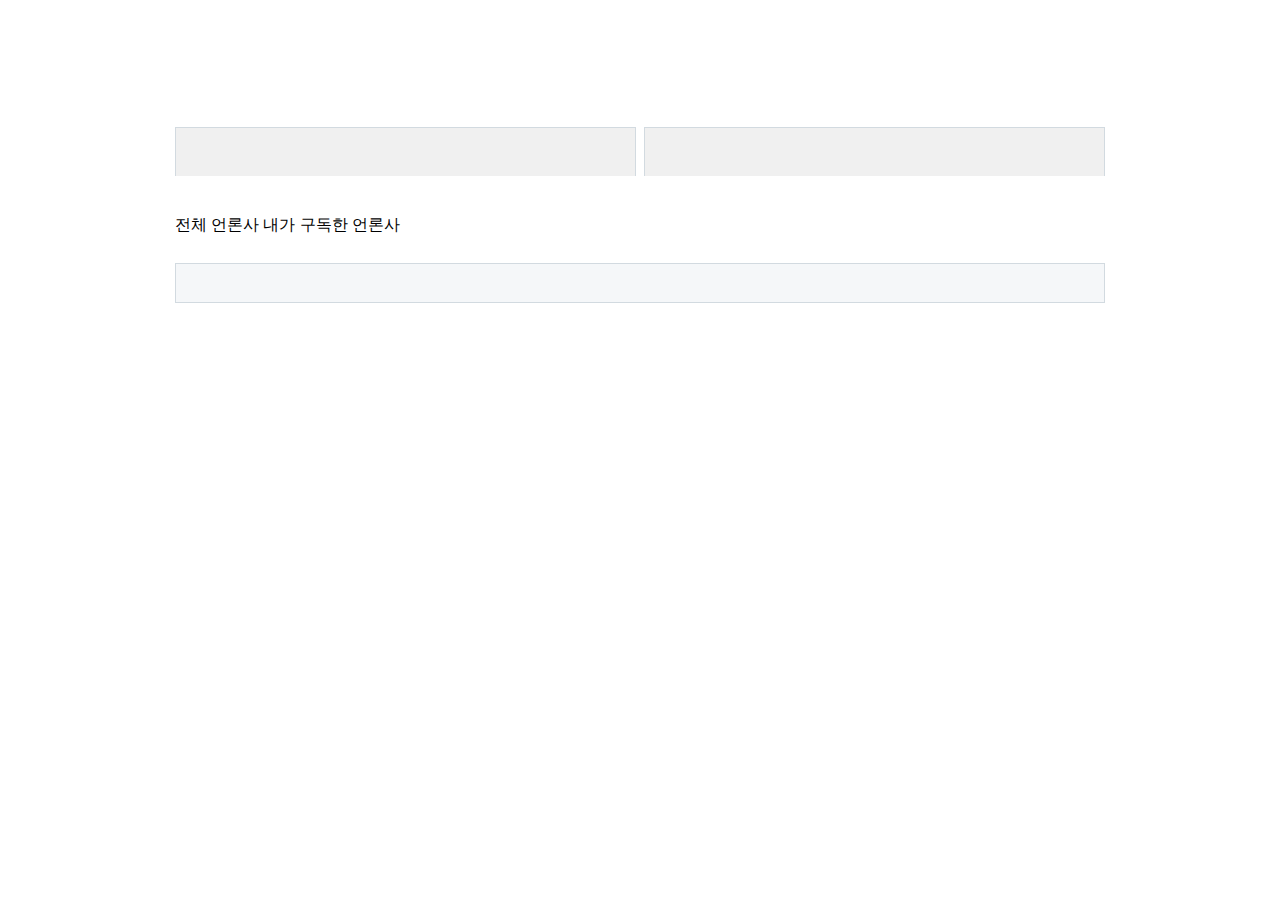
==== commit e71bcd59: "Merge 62da425c3851e1fd8c2dea8279a6579a77e2c8d5 into 01b52c0f93e43048edf5b0b4f6ddaaea95e0326f" ====
--- a/index.html
+++ b/index.html
@@ -1,43 +1,40 @@
 <!DOCTYPE html>
-<html lang="en">
-  <head>
-    <meta charset="UTF-8" />
-    <meta name="viewport" content="width=device-width, initial-scale=1.0" />
-    <link rel="stylesheet" href="src/styles/main.css" />
-    <link rel="stylesheet" href="src/styles/components.css" />
-    <title>Newsstand Clone Coding Project</title>
-  </head>
+<html lang="ko">
+    <head>
+        <meta charset="UTF-8">
+        <meta name="viewport" content="width=device-width, initial-scale=1.0">
+        <title>Cotato 10th FE Networking</title>
+        <link rel="stylesheet" href="src/styles/header.css"> 
+        <link rel="stylesheet" href="src/styles/layout.css">
+        <link rel="stylesheet" href="src/styles/fieldTab.css">
+    </head>
+    <body>
+        <header id="header">
+            <div id="header-left"></div>
+            <div id="header-right"></div>
+        </header>
 
-  <body>
-    <div id="container">
-      <header id="header">
-        <div id="iconTitleWrapper"></div>
-        <div id="dateWrapper"></div>
-      </header>
+        <div id="rollingBar">
+            <div id="rollingBar-left">
+                <ul>
 
-      <section class="newsBarSection">
-        <div class="newsBarWrapper">
-          <ul class="newsBar1"></ul>
+                </ul>
+            </div>
+            <div id="rollingBar-right">
+                <ul>
+
+                </ul>
+            </div>
         </div>
-        <div class="newsBarWrapper">
-          <ul class="newsBar2"></ul>
+
+        <div id="newsSection">
+            <button id="allNewsBtn">전체 언론사</button>
+            <button id="subNewsBtn">내가 구독한 언론사</button>
         </div>
-      </section>
 
-      <div id="contentHeader">
-        <div id="tabWrapper"></div>
-        <div id="viewerWrapper"></div>
-      </div>
+        <div id="fieldTab"></div>
 
-      <section id="newsListWrapper">
-        <div id="fieldTabWrapper"></div>
-        <div id="pressNews">
-          <article id="pressInfo"></article>
-          <article id="news"></article>
-        </div>
-      </section>
-    </div>
-
-    <script type="module" src="index.js"></script>
-  </body>
-</html>
+        <script type="module" src="./src/index.js"></script> 
+        <script src="path/to/newsTabs.js"></script>
+    </body>
+</html>--- a/src/styles/header.css
+++ b/src/styles/header.css
@@ -0,0 +1,45 @@
+
+#header {
+    width: 930px;
+    height: 29px;
+    margin-top: 58px;
+    margin-bottom: 40px;
+    display: flex;
+    align-items: center;
+    justify-content: space-between;
+}
+
+
+#header-left {
+    display: flex;
+    align-items: center; /*margin-left: 175px; 없앰*/
+    width: 50%;
+    height: 29px;
+}
+
+#header-left img {
+    width: 24px;
+    height: 24px;
+}
+
+
+#header-left h1 {
+    display: flex;
+    font-size: 24px;
+    margin: 0;
+    margin-left: 10px;
+}
+
+
+#header-right {
+    width: 50%;
+    height: 29px;
+}
+
+#header-right div {
+    width: 150px;
+    height: 22px;
+    font-size: 16px;
+    color: #5F6E76;
+    margin-left: auto;
+}
--- a/src/styles/layout.css
+++ b/src/styles/layout.css
@@ -0,0 +1,130 @@
+
+body {
+    margin: 0;
+    padding: 0;
+    margin-left: 175px;
+}
+
+#rollingBar {
+    width: 930px;
+    height: 49px;
+    margin-bottom: 39px;
+    display: flex;
+    background-color: #fff;
+    justify-content: space-between;
+    gap: 8px;
+    overflow: hidden;
+    display: flex;
+}
+
+#rollingBar-left, #rollingBar-right {
+    display: flex;
+    justify-content: center;
+    align-items: center; 
+    width: calc(50% - 4px);
+    background-color: #f0f0f0;
+    height: 100%;
+    border: 1px solid var(--border-border-default, #D2DAE0)
+}
+
+#rollingBar-left ul,
+#rollingBar-right ul {
+    list-style-type: none;
+    padding: 0;
+    margin: 0;
+    width: 95%;
+    height: 50%;
+    display: flex;
+
+    position: relative;
+    overflow: hidden;
+}
+
+
+#rollingBar-left li,
+#rollingBar-right li {
+    position: absolute; 
+    opacity: 0; /* 안 보일 때 */
+    transition: opacity 1s ease, transform 1s ease;
+}
+
+#rollingBar-left li.visible,
+#rollingBar-right li.visible {
+    opacity: 1; /* 보일 때 */
+    transform: translateY(0);
+    animation: rollUp 0.3s forwards; 
+}
+
+#rollingBar-left li.roll,
+#rollingBar-right li.roll {
+    transform: translateY(-100%); /* 위로 롤링 */
+    opacity: 0;
+    animation: rollOut 0.3s forwards;
+}
+
+
+@keyframes rollUp {
+    from {
+        transform: translateY(100%); /* 아래->위 */
+        opacity: 0;
+    }
+    to {
+        transform: translateY(0);
+        opacity: 1;
+    }
+}
+
+@keyframes rollOut {
+    from {
+        transform: translateY(0);
+        opacity: 1;
+    }
+    to {
+        transform: translateY(-100%); /* 위로 사라짐 */
+        opacity: 0;
+    }
+}
+
+
+
+
+
+#newsSection {
+    width: 930px;
+    height: 24px;
+    top: 208px;
+    left: 175px;
+    gap: 0px;
+    margin-bottom: 24px;
+    justify: space-between;
+    opacity: 0px;
+}
+
+#newsSection button {
+    height: 19px;
+    background: none;
+    border: none;
+    color: #000;
+    font-size: 16px;
+    cursor: pointer;
+    padding: 0;
+}
+
+#newsSection button:hover {
+    text-decoration: underline;
+}
+
+#newsSection button:active {
+    color: #000;
+    font-weight: bold;
+}
+
+/* #gridView {
+    width: 930px;
+    height: 388px;
+    top: 256px;
+    border: 1px solid #ccc;
+    position: absolute;
+    display: grid;
+    grid-template-columns: repeat(3, 1fr);
+} */
--- a/src/styles/fieldTab.css
+++ b/src/styles/fieldTab.css
@@ -0,0 +1,35 @@
+#fieldTab {
+    width: 930px;
+    height: 40px;
+    padding: 16px 0px;
+    opacity: 0px;
+    background: #F5F7F9;
+    border: 1px solid var(--border-border-default, #D2DAE0);
+    box-sizing: border-box; /* 패딩과 테두리가 포함되도록 설정 */
+    display: flex;
+    align-items: center;
+}
+
+#fieldTab button {
+    height: 40px;
+    background: none;
+    padding: 0px 16px 0px 16px;
+    border: none;
+    outline: none;
+    gap: 8px;
+    font-size: 14px;
+    color: #879298;
+}
+
+#fieldTab button:hover {
+    text-decoration: underline;
+}
+
+
+#fieldTab button:active {
+    background: var(--surface-surface-brand-alt, #7890E7);
+    font-weight: bold;
+    width: 166px;
+    color: #fff;
+    text-align: left;
+}
